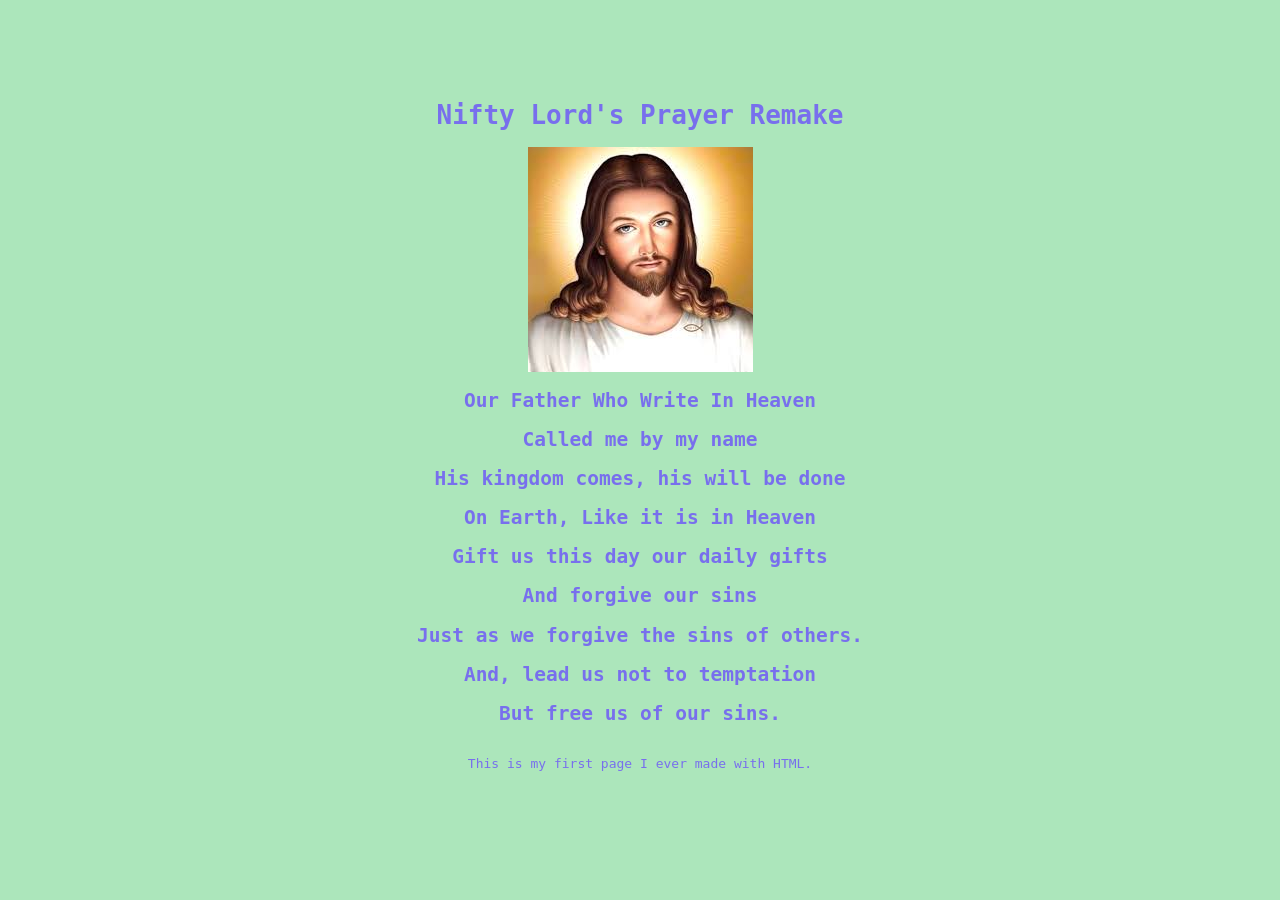
==== index.html @ cffcd848 "Update index.html" ====
<html>
<head>
 <link rel="stylesheet" href="NiftyCSSFile.css"> 
 
  
</head>

<h1>Nifty Lord's Prayer Remake</h1>
 <img src="JesusPicture.png" alt="This is a picture of Jesus.">
 <h2>Our Father Who Write In Heaven</h2>
  <h2>Called me by my name</h2>
  <h2>His kingdom comes, his will be done</h2>
  <h2>On Earth, Like it is in Heaven</h2>
  <h2>Gift us this day our daily gifts</h2>
  <h2>And forgive our sins</h2>
  <h2>Just as we forgive the sins of others.</h2>
  <h2>And, lead us not to temptation</h2>
  <h2>But free us of our sins.</h2>
 <br>
<body>
  This is my first page I ever made with HTML.
</body>
 

  
</html>
---- NiftyCSSFile.css ----
body {
    background-color: #ace6bb;
    color: #786fed;
    font-family: monospace;
    text-align: center;
    margin-top: 100px;
}
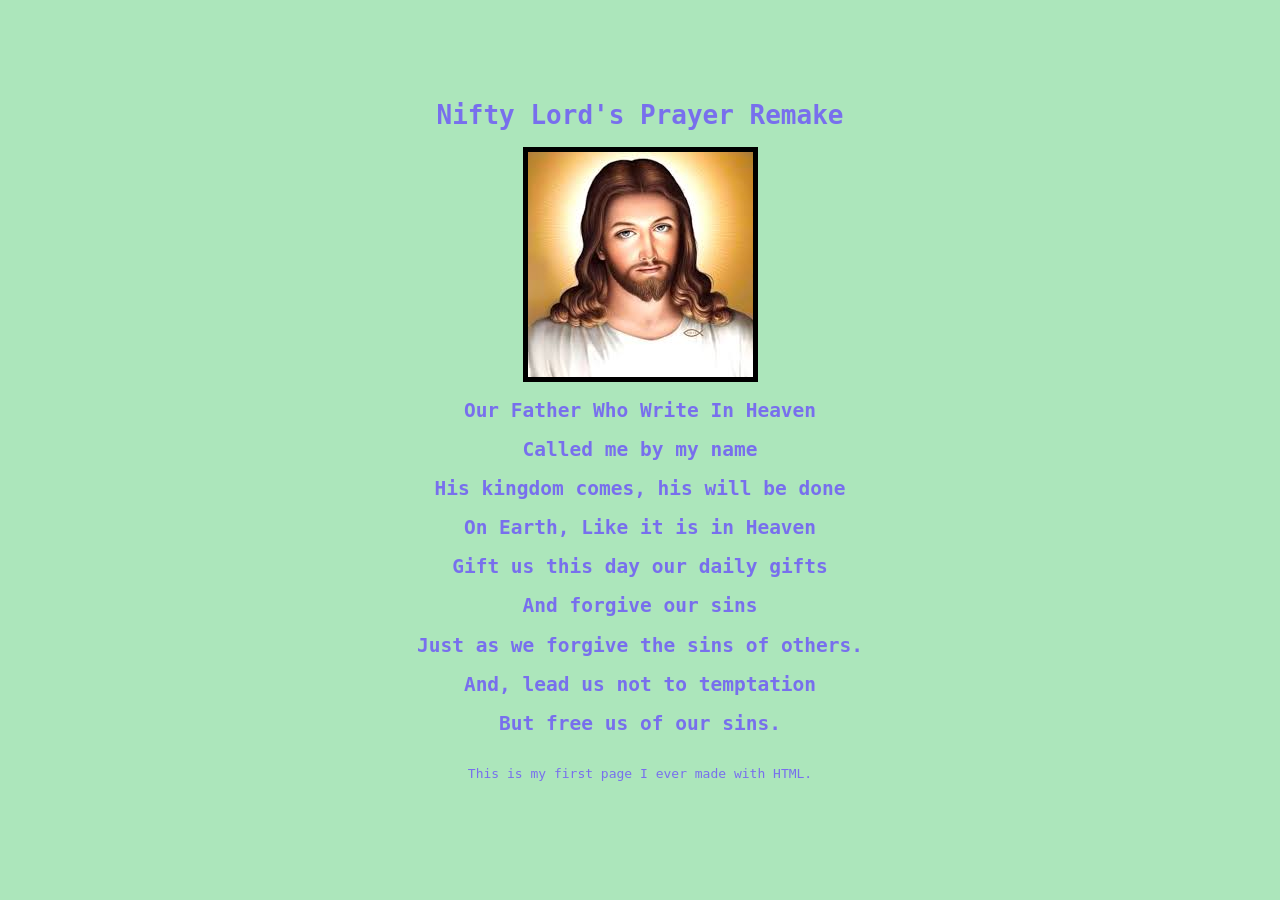
==== commit 8f3720be: "Update index.html" ====
--- a/index.html
+++ b/index.html
@@ -6,7 +6,8 @@
 </head>
 
 <h1>Nifty Lord's Prayer Remake</h1>
- <img src="JesusPicture.png" alt="This is a picture of Jesus.">
+
+ <img src="JesusPicture.png" alt="This is a picture of Jesus." style="border:5px solid black">
  <h2>Our Father Who Write In Heaven</h2>
   <h2>Called me by my name</h2>
   <h2>His kingdom comes, his will be done</h2>
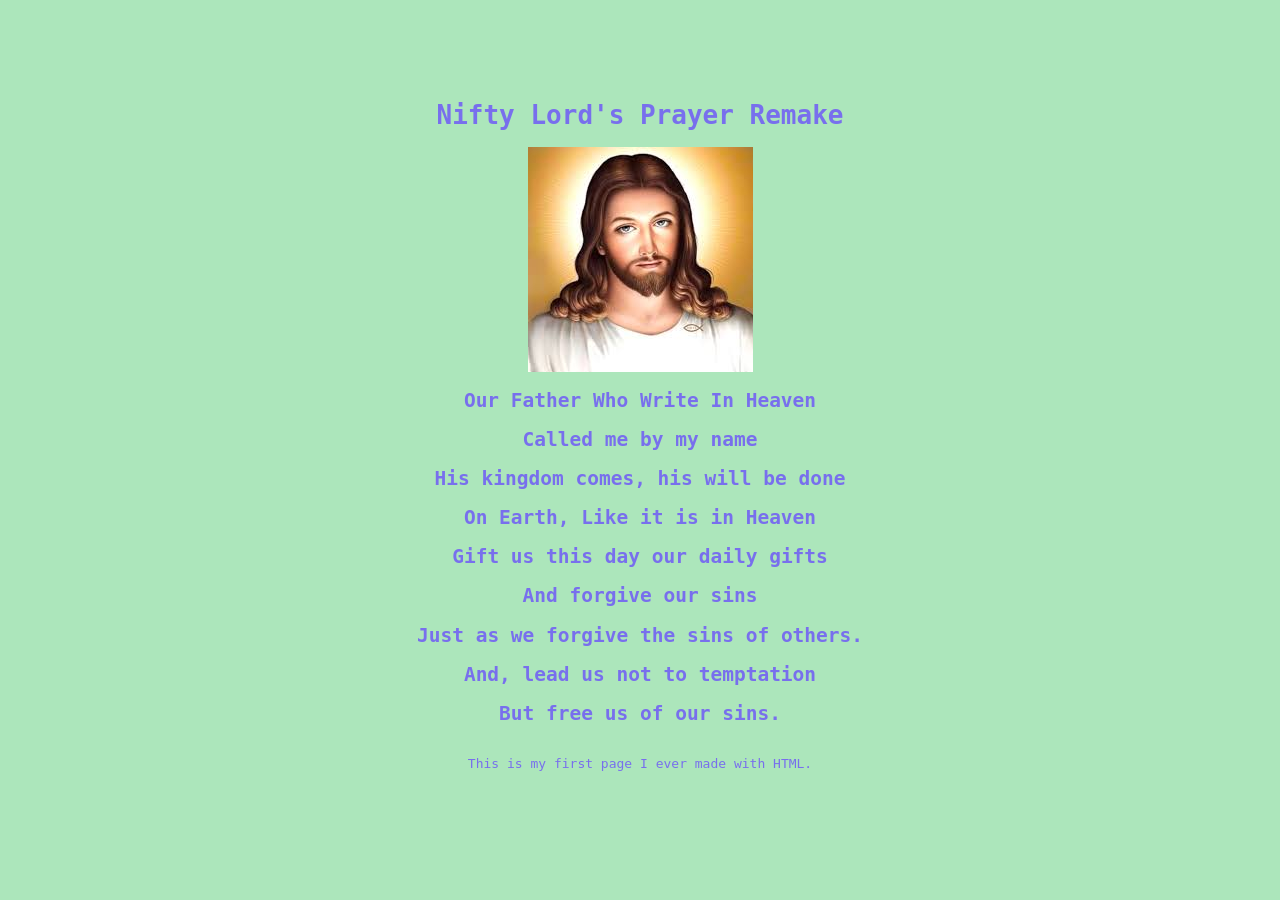
==== commit fff984bc: "Update index.html" ====
--- a/index.html
+++ b/index.html
@@ -7,7 +7,9 @@
 
 <h1>Nifty Lord's Prayer Remake</h1>
 
- <img src="JesusPicture.png" alt="This is a picture of Jesus." style="border:5px solid black">
+ <img src="JesusPicture.png" alt="This is a picture of Jesus." style="border:5px BlanchedAlmond">
+
+
  <h2>Our Father Who Write In Heaven</h2>
   <h2>Called me by my name</h2>
   <h2>His kingdom comes, his will be done</h2>
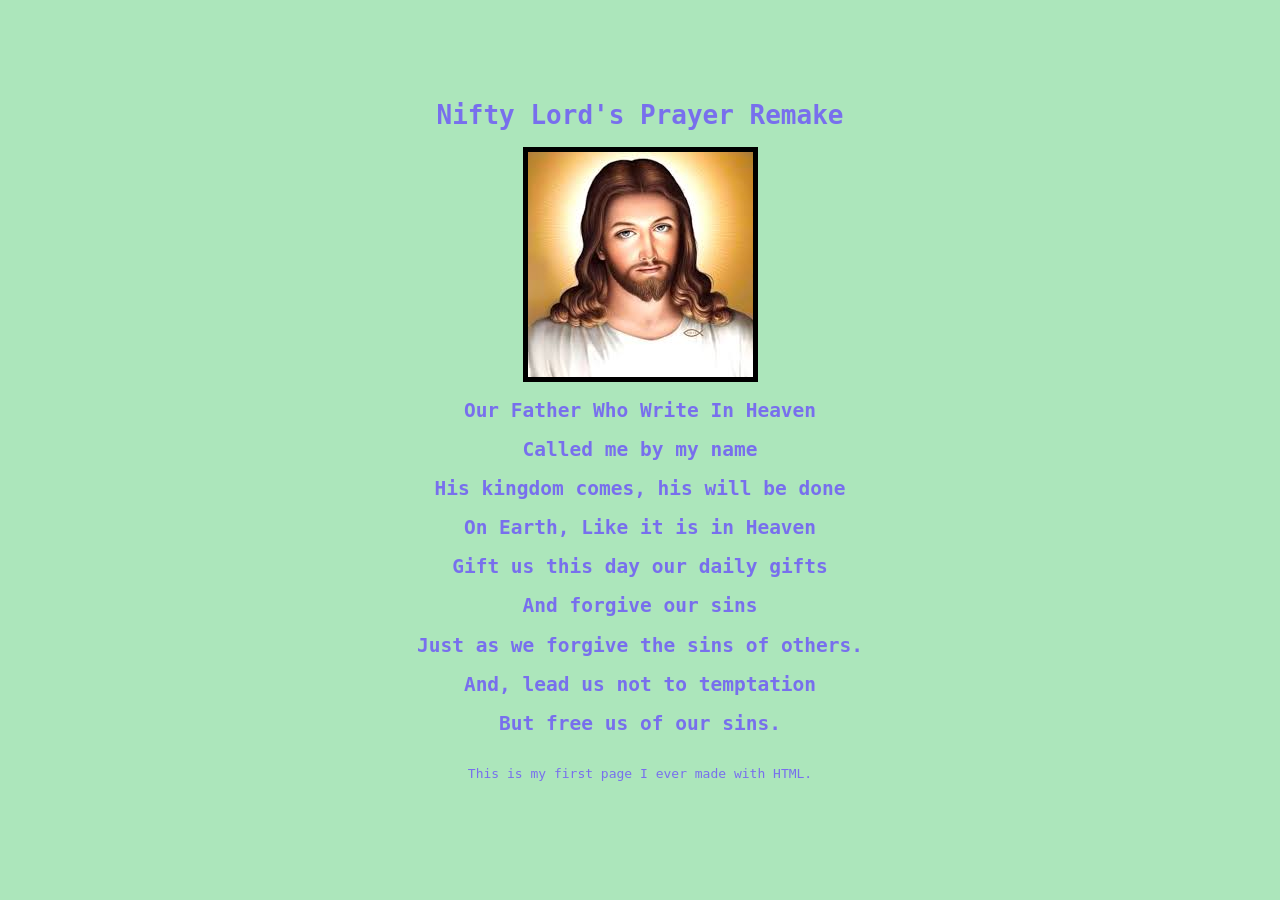
==== commit 8241a37b: "Update index.html" ====
--- a/index.html
+++ b/index.html
@@ -7,7 +7,7 @@
 
 <h1>Nifty Lord's Prayer Remake</h1>
 
- <img src="JesusPicture.png" alt="This is a picture of Jesus." style="border:5px BlanchedAlmond">
+ <img src="JesusPicture.png" alt="This is a picture of Jesus." style="border:5px Solid black">
 
 
  <h2>Our Father Who Write In Heaven</h2>
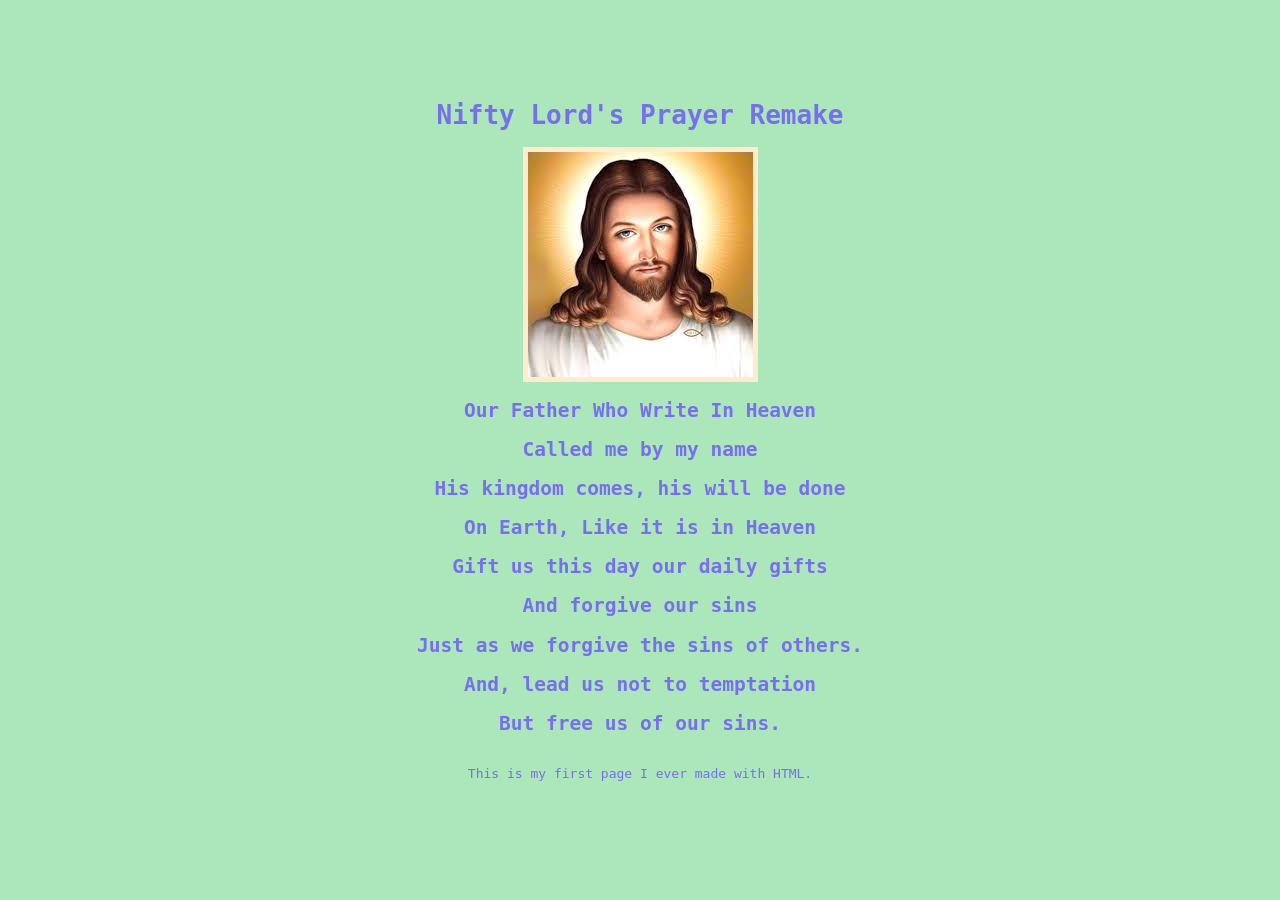
==== commit 297196a4: "Update index.html" ====
--- a/index.html
+++ b/index.html
@@ -7,7 +7,7 @@
 
 <h1>Nifty Lord's Prayer Remake</h1>
 
- <img src="JesusPicture.png" alt="This is a picture of Jesus." style="border:5px Solid black">
+ <img src="JesusPicture.png" alt="This is a picture of Jesus." style="border:5px Solid BlanchedAlmond">
 
 
  <h2>Our Father Who Write In Heaven</h2>
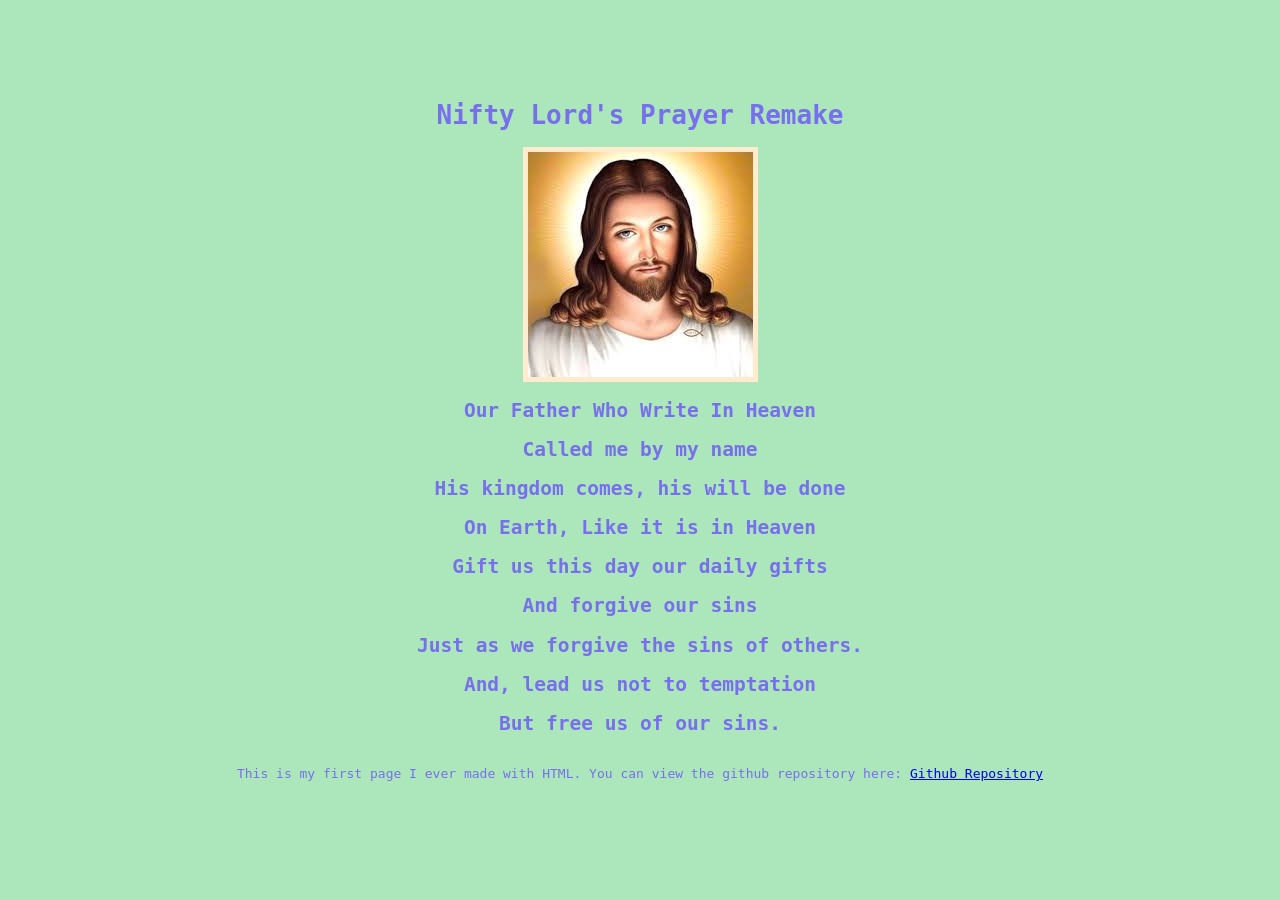
==== commit 5e6770d0: "Update index.html" ====
--- a/index.html
+++ b/index.html
@@ -17,11 +17,13 @@
   <h2>Gift us this day our daily gifts</h2>
   <h2>And forgive our sins</h2>
   <h2>Just as we forgive the sins of others.</h2>
+
   <h2>And, lead us not to temptation</h2>
   <h2>But free us of our sins.</h2>
  <br>
 <body>
   This is my first page I ever made with HTML.
+ You can view the github repository here: <a href = "https://github.com/ChristFollower-Unknown/Religion-Timeline">Github Repository</a>
 </body>
  
 
